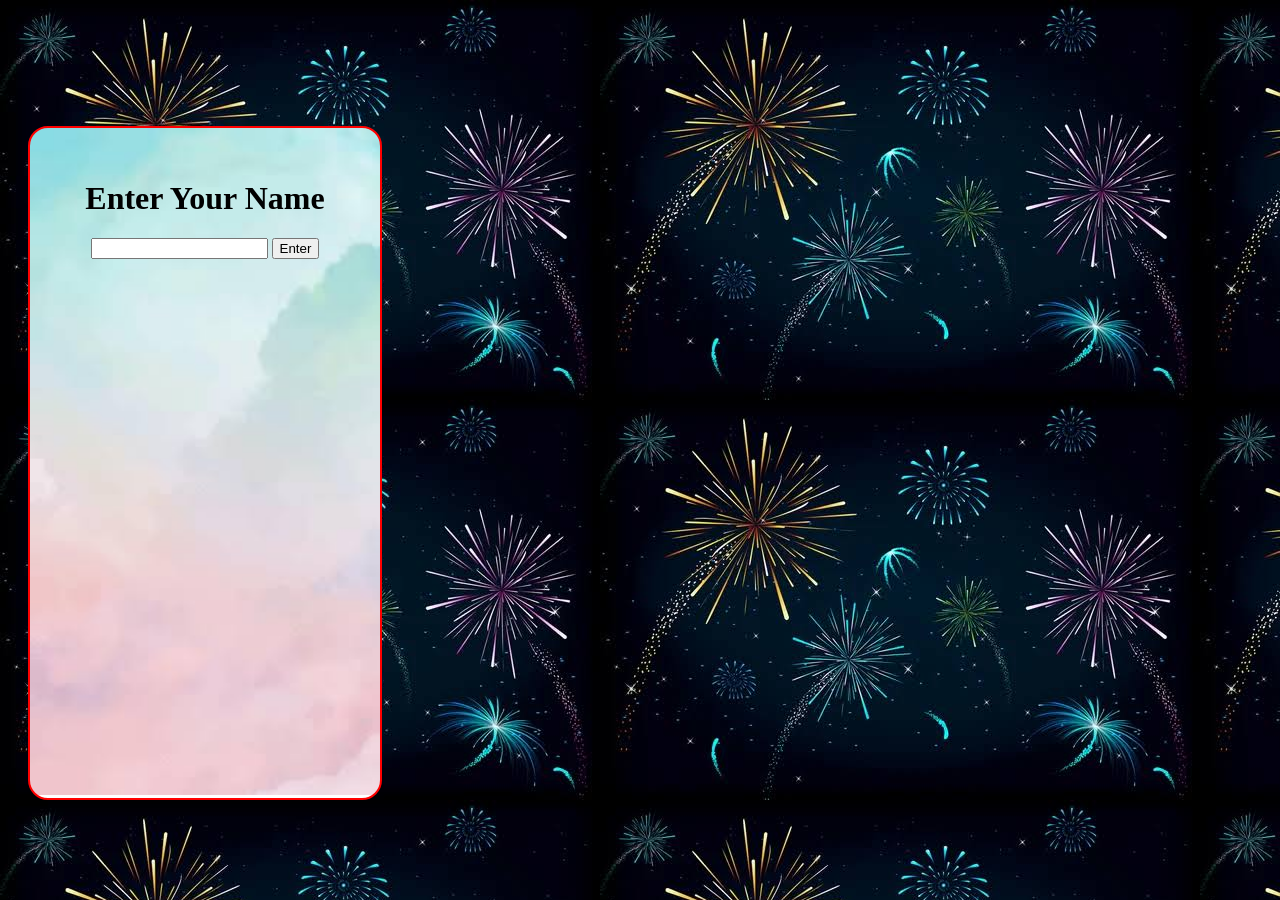
==== index.html @ 24024b12 "Add files via upload" ====
<!DOCTYPE html>
<html lang="en">
<head>
  <meta charset="UTF-8">
  <meta http-equiv="X-UA-Compatible" content="IE=Edge">
  <meta name="viewport" content="width=device-width, initial-scale=1">

  <title>HTML</title>
  
  <!-- HTML -->
  

  <!-- Custom Styles -->
  <link rel="stylesheet" href="style.css">
</head>

<body>
  <div id="all">
  <div class="atart" id ="bas">
    <h1 class ="z">Enter Your Name</h1>
    <div class="io">
  <input type="text" id="ab">
  <button onclick="l()">Enter</button>
    </div>
  </div>
  <div class="start" id ="start">
  

  </div>
  </div>
  <!-- Project -->
  <script src="main.js"></script>
</body>
</html>
---- style.css ----
body {
    background-image: url("images (10).jpeg")
}

.op{
  color:blue;
  font-size: 40px;
  font-family: italic;
  font-family: "Times New Roman", Times, serif;
  
}
.x{
  color:green;
  font-size: 30px;
  font-family: "Times New Roman",Times,serif;
}
#ab{
  text-align: center;
  
  
}
.atart{
  background-color: white;
  text-align: center;
  margin-left: 20px;
  width: 350px;
  height: 600px;
  
  padding-top: 30px;
  margin-top: 10%;border-radius: 20px;
  padding-bottom: 40px;
  border:2px solid red;
  background-image: url("images (11).jpeg");
  background-repeat: no-repeat;
  background-size: 1000px,600px;
}
.z{
  font-family: "Times New Roman", Times, serif;
  
}
.io{

  
}
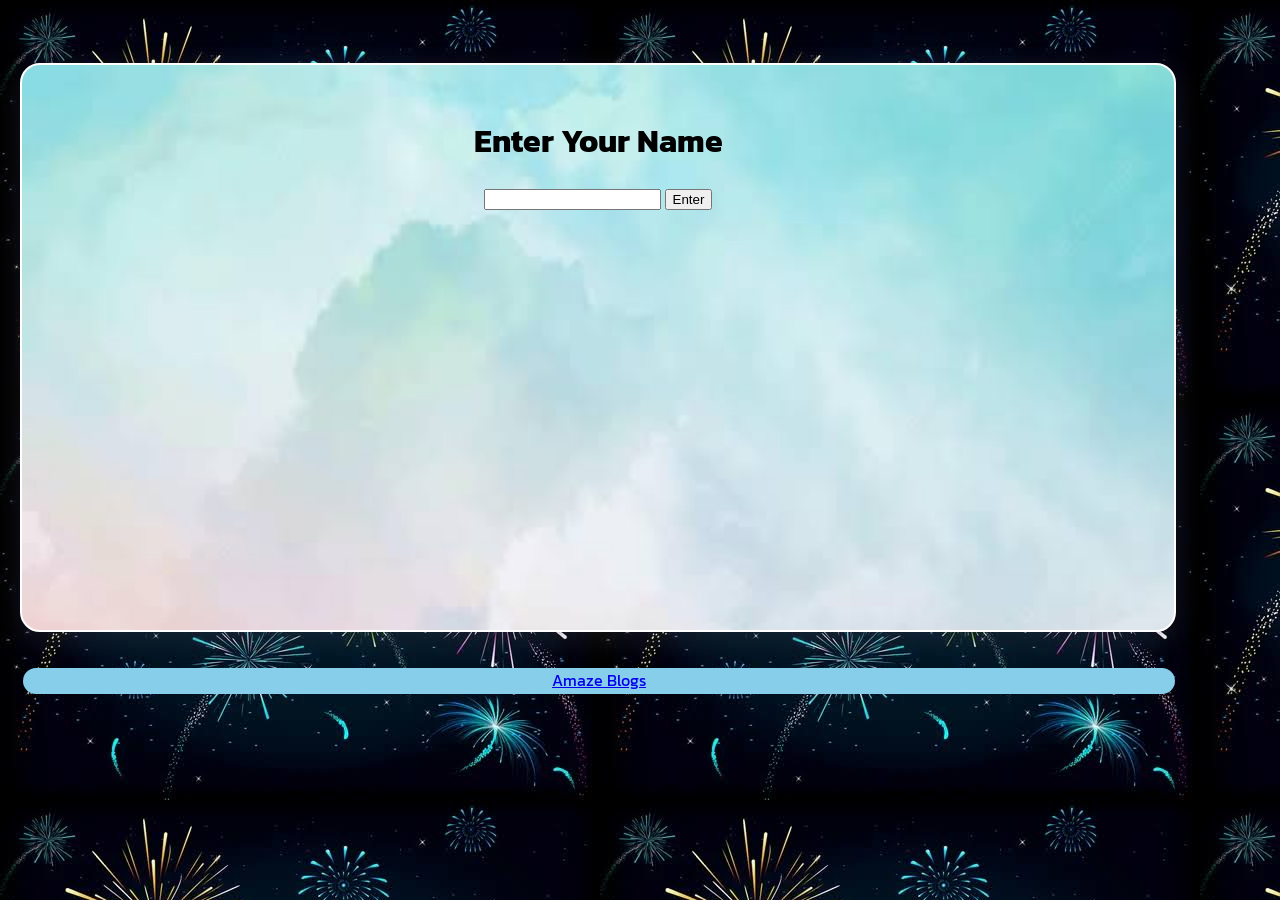
==== commit 27e3c5cb: "Add files via upload" ====
--- a/index.html
+++ b/index.html
@@ -4,7 +4,12 @@
   <meta charset="UTF-8">
   <meta http-equiv="X-UA-Compatible" content="IE=Edge">
   <meta name="viewport" content="width=device-width, initial-scale=1">
-
+  <link rel="preconnect" href="https://fonts.googleapis.com">
+<link rel="preconnect" href="https://fonts.gstatic.com" crossorigin>
+<link href="https://fonts.googleapis.com/css2?family=Kanit&display=swap" rel="stylesheet">
+<link rel="preconnect" href="https://fonts.googleapis.com">
+<link rel="preconnect" href="https://fonts.gstatic.com" crossorigin>
+<link href="https://fonts.googleapis.com/css2?family=Roboto+Condensed:wght@500&display=swap" rel="stylesheet">
   <title>HTML</title>
   
   <!-- HTML -->
@@ -17,12 +22,15 @@
 <body>
   <div id="all">
   <div class="atart" id ="bas">
+    <div id =""></div>
     <h1 class ="z">Enter Your Name</h1>
     <div class="io">
   <input type="text" id="ab">
   <button onclick="l()">Enter</button>
+
     </div>
   </div>
+    <div class = "footer"><a href ="https://www.amazeblogs.me">Amaze Blogs</a></div>
   <div class="start" id ="start">
   
 
@@ -31,4 +39,4 @@
   <!-- Project -->
   <script src="main.js"></script>
 </body>
-</html>+</html>
--- a/style.css
+++ b/style.css
@@ -1,47 +1,72 @@
 body {
-    background-image: url("images (10).jpeg")
+    background-image: url("images (10).jpeg");
+    font-family: 'Kanit', sans-serif;
+   
+    
 }
-
 .op{
-  color:blue;
-  font-size: 40px;
-  font-family: italic;
-  font-family: "Times New Roman", Times, serif;
+  
+  font-size: 39px;
+  
+  margin-top : 30vh;
+  color : #30e654;
+  
+  text-shadow: 2px 7px 5px rgba(0,0,0,0.3), 
+    0px -4px 10px 
   
 }
 .x{
-  color:green;
-  font-size: 30px;
-  font-family: "Times New Roman",Times,serif;
+  color:yellow;
+  font-size: 23px;
+  
+  margin-top :4vh;
+  text-shadow: 2px 7px 5px rgba(0, 0, 0, 0.3),
+  0px -4px 10px
+  
+  
 }
 #ab{
   text-align: center;
+}
+#bas{
+  box-shadow: rgba(100, 100, 111, 0.2) 0px 7px 29px 0px;
+  text-align: center;
+  margin-left: 12px;
   
+  width: 90vw;
+  height: 55vh;
+  
+  padding-top: 30px;
+  margin-top: 5%;border-radius: 20px;
+  padding-bottom: 40px;
+  
+  background-image: url("images (11).jpeg");
+  background-size : 93vw 100vh;
+  background-repeat: no-repeat;
+  border : 2px solid white;
   
 }
-.atart{
-  background-color: white;
-  text-align: center;
-  margin-left: 20px;
-  width: 350px;
-  height: 600px;
-  
-  padding-top: 30px;
-  margin-top: 10%;border-radius: 20px;
-  padding-bottom: 40px;
-  border:2px solid red;
-  background-image: url("images (11).jpeg");
-  background-repeat: no-repeat;
-  background-size: 1000px,600px;
-}
+
 .z{
-  font-family: "Times New Roman", Times, serif;
   
 }
-.io{
+.ii{
+  color :lightblue;
+  padding-top : 90px;
 
   
 }
+.footer{
+  background-color: whitesmoke;
+  border-radius :20px;
+  margin-top : 4vh;
+  text-align: center;
+  width : 90vw;
+  height : 26px;
+  margin-left : 15px;
+  background-color : skyblue;
+}
+
 
   
 
